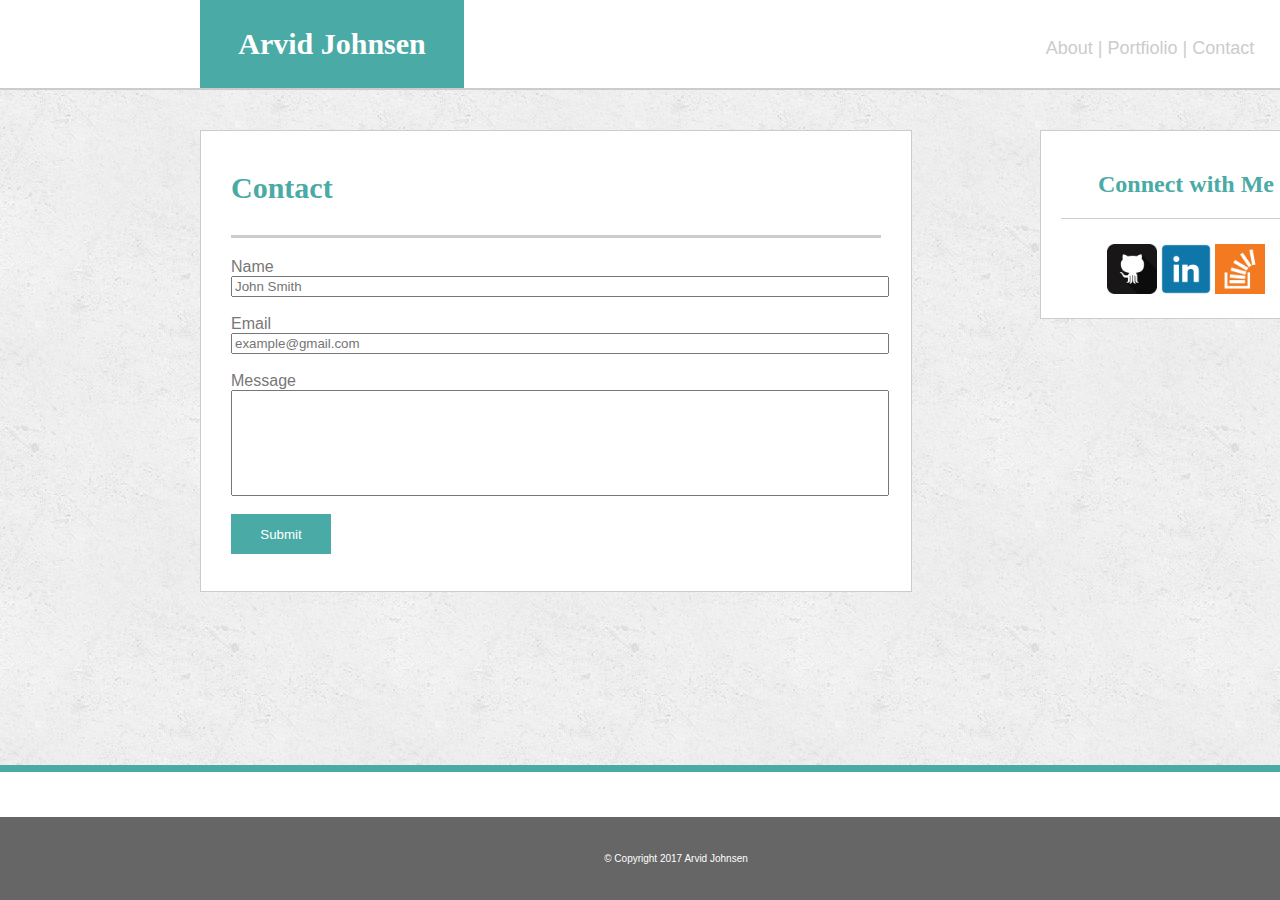
==== contact.html @ 1675b1b3 "initial" ====
<!DOCTYPE html>
<html>
<head>
  <title>contact</title>
  
  <link rel="stylesheet" type="text/css" href="assets/css/style.css">
</head>
  <div id = "header">
    <div id = "name"> 
    <h1>Arvid Johnsen</h1>
    </div>
    <nav>
      <a href="index.html">About |</a> 
      <a href="portfolio.html">Portfiolio |</a>
      <a href="contact.html">Contact </a>
    </nav>
  </div>
  <main>
    <div id = "maincontent">
      <div id = "contentheader">
        <h1>Contact</h1>
      </div>
      <content>
       <form>
  Name<br> 
   <input type="text" name="Name"
  placeholder="John Smith"><br><br>
  Email<br>
  <input type="text" name="Email"
  placeholder="example@gmail.com"><br><br>
  Message<br>
  <input id ="textbox" type="text" name="Message"><br><br>
  <button>Submit</button>
  
</form>
      </content>
      </div>
    <div id = "sidebar">
      <div id="sidebarheader">
        <h2>Connect with Me</h2>
      </div>
      <a href="https://github.com/Daigunder35"><img src="assets/images/github.png" alt="Smiley face" width="50" height="50"> </a>
        <a href="https://www.linkedin.com/"><img src="assets/images/linkedin.png" alt="Smiley face" width="50" height="50"></a>
        <a href="https://stackoverflow.com/"><img src="assets/images/overflow.png" alt="Smiley face" width="50" height="50"></a>
    </div>
  </main>
  <footer>
    © Copyright 2017 Arvid Johnsen
  </footer>

</body>
</html>
---- assets/css/style.css ----
body{
  margin: 0;
  padding: 0;
  font-family: 'Arial', 'Helvetica Neue', Helvetica, sans-serif;
}
h1
{
font-family: 'Georgia', Times, Times New Roman, serif;
font-size: 30px
}
h2{
	color:#4aaaa5;
	font-family: 'Georgia', Times, Times New Roman, serif;
}
#header {
	background-color:#ffffff;
	border-bottom: 2px solid #cccccc;
    width: 100%;
	text-align: center;
	height:88px;
} 
#name{
	background-color: #4aaaa5;
	color:#ffffff; 
	width: 250px;
	padding: 7px;
	margin-left: 200px;
}

nav{
  color:white;
  padding:30px;
  width: 25%;
  margin-left:960px;
  margin-top: -80px;
  text-align: center;
  font-size: 18px;
  
}
a:link{
  text-decoration: none;
  color:#cccccc;
}

main{
	background-image: url('../images/concrete_seamless.png');
	position: fixed;
	border-bottom: 7px solid #4aaaa5;
	height: 75%;
	width: 2000px;
}

#maincontent{
	color:#777777;
  background-color:white;
  width:650px;
  height:400px;
  margin-left:200px;
  padding:30px;
  margin-top:40px;
  float:left;
  border: 1px solid #cccccc;
}
#contentheader{
	color:#4aaaa5;
  border-bottom: 3px solid #cccccc;
  margin-top:-10px;
  margin-bottom:20px;
  padding-bottom: 10px;
}
#maincontent{
  overflow: scroll;
  
}
.container {
   border: 1px solid #DDDDDD;
   position: relative;
   height: 270px;
   width: 270px;
   margin: 20px;
   background: url("http://lorempixel.com/400/400");
   background-size: 100%;
   background-repeat: no-repeat;
   float:left;
}
.container h2{
  position: relative;
  background-color: #4aaaa5;
  color: white;
  width: 100%;
  height:80px;
  margin-top: 60%;
  text-align:center;
  line-height: 80px;

}
content img{
  float:left;
  margin: 15px
}
content p{
	padding: 10px;
	margin-left: 5px;
	line-height: 30px;
}

input{
	width:100%;
	 
}
button{
	background-color: #4aaaa5; 
	color:#ffffff;
	border: 0px;
	width: 100px;
	height: 40px;
}

#sidebar{
	margin-left: 1040px;
  margin-top: 100px;
  text-align: center;
  position: fixed;
  background-color: #ffffff;
  padding:20px;
  margin-top:40px;
  width: 250px;
  border: 1px solid #cccccc;

}
#sidebarheader{
	border-bottom: 1px solid #cccccc;
	margin-bottom: 25px
}

footer{
	position: absolute;
  right: 0;
  bottom: 0;
  left: 0;
  padding: 36px;
  background-color: #666666;
  text-align: center;
  margin-bottom: 0px;
  width: 100%;
  color: #ffffff;
  font-size: 10px

}
#textbox {
	height: 100px;
}
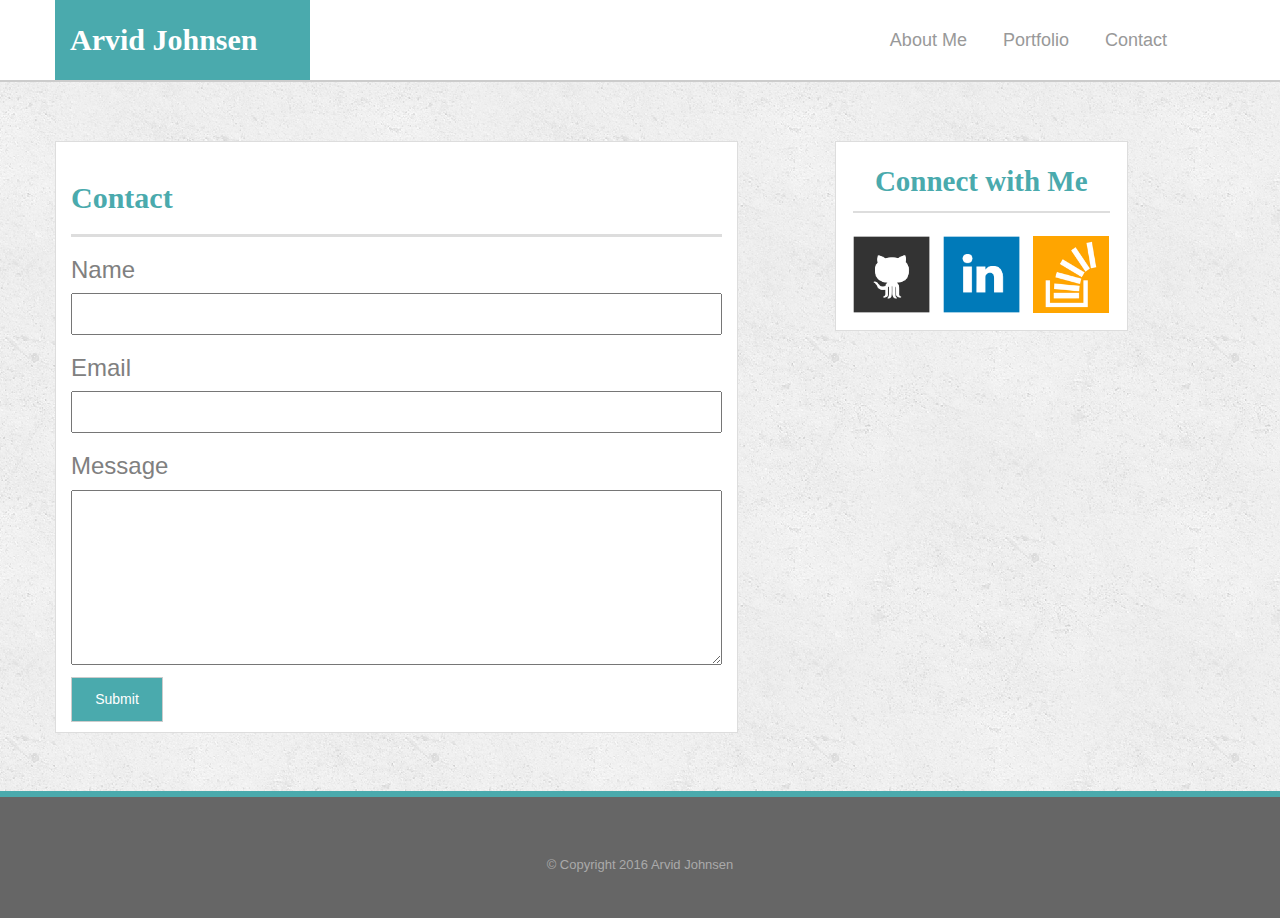
==== commit 0d37d42c: "retitled to index" ====
--- a/contact.html
+++ b/contact.html
@@ -1,52 +1,59 @@
 <!DOCTYPE html>
 <html>
+
 <head>
-  <title>contact</title>
-  
-  <link rel="stylesheet" type="text/css" href="assets/css/style.css">
+    <meta charset="utf-8">
+    <meta name="viewport" content="width=device-width, initial-scale=1.0">
+    <title>About Me</title>
+  <link rel="stylesheet" href="https://maxcdn.bootstrapcdn.com/bootstrap/3.3.7/css/bootstrap.min.css" integrity="sha384-BVYiiSIFeK1dGmJRAkycuHAHRg32OmUcww7on3RYdg4Va+PmSTsz/K68vbdEjh4u" crossorigin="anonymous">  <link rel="stylesheet" href="assets/bootstrap/css/bootstrap.min.css">
+    <link rel="stylesheet" href="assets/css/Footer-Basic.css">
+    <link rel="stylesheet" href="assets/css/Navigation-Clean1.css">
+    <link rel="stylesheet" href="assets/css/styles.css">
 </head>
-  <div id = "header">
-    <div id = "name"> 
-    <h1>Arvid Johnsen</h1>
+
+<body style="background-image:url(&quot;assets/img/concrete_seamless.png&quot;);font-family:Arial, &quot;Helvetica Neue&quot;, Helvetica, sans-serif;font-size:18px;line-height:2.0;">
+    <div>
+        <nav class="navbar navbar-default navigation-clean" style="border-bottom:2px solid #ccc;width:100%;padding:0;">
+            <div class="container">
+                <div class="navbar-header"><a class="navbar-brand navbar-link" href="#" style="color:#ffffff;background-color:#4aaaad;height:80px;width:255px;font-size:30px;font-family:Georgia, Times, &quot;Times New Roman&quot;, serif;padding-top:30px;">Arvid Johnsen</a>
+                    <button
+                    class="navbar-toggle collapsed" data-toggle="collapse" data-target="#navcol-1"><span class="sr-only">Toggle navigation</span><span class="icon-bar"></span><span class="icon-bar"></span><span class="icon-bar"></span></button>
+                </div>
+                <div class="collapse navbar-collapse" id="navcol-1">
+                    <ul class="nav navbar-nav navbar-right" style="margin-top:15px;margin-right:10px;">
+                        <li role="presentation" style="color:#999;"><a href="index.html" style="color:#999;/*border-right:1px solid gray;*/">About Me </a></li>
+                        <li role="presentation"><a href="Portfolio.html" style="/*border-right:1px solid gray;*/color:#999;">Portfolio </a></li>
+                        <li role="presentation"><a href="contact.html" style="color:#999;">Contact </a></li>
+                    </ul>
+                </div>
+            </div>
+        </nav>
     </div>
-    <nav>
-      <a href="index.html">About |</a> 
-      <a href="portfolio.html">Portfiolio |</a>
-      <a href="contact.html">Contact </a>
-    </nav>
-  </div>
-  <main>
-    <div id = "maincontent">
-      <div id = "contentheader">
-        <h1>Contact</h1>
-      </div>
-      <content>
-       <form>
-  Name<br> 
-   <input type="text" name="Name"
-  placeholder="John Smith"><br><br>
-  Email<br>
-  <input type="text" name="Email"
-  placeholder="example@gmail.com"><br><br>
-  Message<br>
-  <input id ="textbox" type="text" name="Message"><br><br>
-  <button>Submit</button>
-  
-</form>
-      </content>
-      </div>
-    <div id = "sidebar">
-      <div id="sidebarheader">
-        <h2>Connect with Me</h2>
-      </div>
-      <a href="https://github.com/Daigunder35"><img src="assets/images/github.png" alt="Smiley face" width="50" height="50"> </a>
-        <a href="https://www.linkedin.com/"><img src="assets/images/linkedin.png" alt="Smiley face" width="50" height="50"></a>
-        <a href="https://stackoverflow.com/"><img src="assets/images/overflow.png" alt="Smiley face" width="50" height="50"></a>
+    <div>
+        <div class="container">
+            <div class="row">
+                <div class="col-lg-offset-0 col-md-7" style="margin-top:5%;background-color:#ffffff;margin-bottom:5%;border:1px solid #ddd;">
+                    <h2 style="font-family:Georgia, Times, &quot;Times New Roman&quot;, serif;color:#4aaaad;border-bottom:3px solid #ddd;padding-top:3%;padding-bottom:3%;font-weight:bold;">Contact </h2>
+                    <h3 style="color:gray;">Name </h3>
+                    <input type="text" style="width:100%;">
+                    <h3 style="color:gray;">Email </h3>
+                    <input type="text" style="width:100%;">
+                    <h3 style="color:gray;">Message </h3>
+                    <textarea style="width:100%;height:175px;"></textarea>
+                    <button class="btn btn-default" type="button" style="background:#4aaaad;color:#ffffff;width:92px;height:45px;margin-bottom:10px;border-radius:0;">Submit </button>
+                </div>
+                <div class="col-lg-3 col-lg-offset-1 col-md-3 col-md-offset-1" style="margin-top:5%;background-color:#ffffff;padding:17px;margin-bottom:9%;border:1px solid #ddd;">
+                    <h3 style="font-family:Georgia, Times, &quot;Times New Roman&quot;, serif;color:#4aaaad;border-bottom:2px solid #ddd;padding-top:3%;padding-bottom:5%;/*text-align:center;*/width:100%;text-align:center;font-weight:bold;margin-top:0px;font-size:29px;">Connect with Me</h3><img src="assets/img/github-128.png" style="width:30%;margin-right:5%;margin-left:0%;margin-top:5%;"><img src="assets/img/linkedin-128.png" style="width:30%;margin-right:5%;margin-top:5%;"><img src="assets/img/stackoverflow-128.png" style="width:30%;margin-top:5%;"></div>
+            </div>
+        </div>
     </div>
-  </main>
-  <footer>
-    © Copyright 2017 Arvid Johnsen
-  </footer>
+    <div class="footer-basic" style="background-color:#666666;margin-top:0px;">
+        <footer>
+            <p class="copyright"> © Copyright 2016 Arvid Johnsen</p>
+        </footer>
+    </div>
+    <script src="assets/js/jquery.min.js"></script>
+    <script src="assets/bootstrap/js/bootstrap.min.js"></script>
+</body>
 
-</body>
 </html>--- a/assets/css/Footer-Basic.css
+++ b/assets/css/Footer-Basic.css
@@ -0,0 +1,61 @@
+.footer-basic {
+  padding:40px 0;
+  background-color:#ffffff;
+  color:#4b4c4d;
+  border-top:6px solid #4aaaad;
+}
+
+.footer-basic ul {
+  padding:0;
+  list-style:none;
+  text-align:center;
+  font-size:18px;
+  line-height:1.6;
+  margin-bottom:0;
+}
+
+.footer-basic li {
+  padding:0 10px;
+}
+
+.footer-basic ul a {
+  color:inherit;
+  text-decoration:none;
+  opacity:0.8;
+}
+
+.footer-basic ul a:hover {
+  opacity:1;
+}
+
+.footer-basic .social {
+  text-align:center;
+  padding-bottom:25px;
+}
+
+.footer-basic .social > a {
+  font-size:24px;
+  width:40px;
+  height:40px;
+  line-height:40px;
+  display:inline-block;
+  text-align:center;
+  border-radius:50%;
+  border:1px solid #ccc;
+  margin:0 8px;
+  color:inherit;
+  opacity:0.75;
+}
+
+.footer-basic .social > a:hover {
+  opacity:0.9;
+}
+
+.footer-basic .copyright {
+  margin-top:15px;
+  text-align:center;
+  font-size:13px;
+  color:#aaa;
+  margin-bottom:0;
+}
+
--- a/assets/css/Navigation-Clean1.css
+++ b/assets/css/Navigation-Clean1.css
@@ -0,0 +1,171 @@
+.navigation-clean {
+  background:#fff;
+  padding-top:10px;
+  padding-bottom:10px;
+  color:#333;
+  border-radius:0;
+  box-shadow:none;
+  border:none;
+  margin-bottom:0;
+}
+
+@media (max-width:767px) {
+  .navigation-clean {
+    padding-top:0;
+    padding-bottom:0;
+  }
+}
+
+@media (max-width:767px) {
+  .navigation-clean .navbar-header {
+    padding-top:10px;
+    padding-bottom:10px;
+  }
+}
+
+.navigation-clean .navbar-brand {
+  font-weight:bold;
+  color:inherit;
+}
+
+.navigation-clean .navbar-brand:hover {
+  color:#222;
+}
+
+.navigation-clean.navbar-inverse .navbar-brand:hover {
+  color:#f0f0f0;
+}
+
+.navigation-clean .navbar-brand img {
+  height:100%;
+  display:inline-block;
+  margin-right:10px;
+  width:auto;
+}
+
+.navigation-clean .navbar-toggle {
+  border-color:#ddd;
+}
+
+.navigation-clean .navbar-toggle:hover, .navigation-clean .navbar-toggle:focus {
+  background:none;
+}
+
+.navigation-clean.navbar-inverse .navbar-toggle {
+  border-color:#555;
+}
+
+.navigation-clean .navbar-toggle .icon-bar {
+  background-color:#888;
+}
+
+.navigation-clean.navbar-inverse .navbar-toggle .icon-bar {
+  background-color:#eee;
+}
+
+.navigation-clean .navbar-collapse, .navigation-clean .navbar-form {
+  border-top-color:#ddd;
+}
+
+.navigation-clean.navbar-inverse .navbar-collapse, .navigation-clean.navbar-inverse .navbar-form {
+  border-top-color:#333;
+}
+
+.navigation-clean .navbar-nav > .active > a, .navigation-clean .navbar-nav > .open > a {
+  background:none;
+  box-shadow:none;
+}
+
+.navigation-clean.navbar-default .navbar-nav > .active > a, .navigation-clean.navbar-default .navbar-nav > .active > a:focus, .navigation-clean.navbar-default .navbar-nav > .active > a:hover {
+  color:#8f8f8f;
+  box-shadow:none;
+  background:none;
+  pointer-events:none;
+}
+
+.navigation-clean.navbar .navbar-nav > li > a {
+  padding-left:18px;
+  padding-right:18px;
+}
+
+.navigation-clean.navbar-default .navbar-nav > li > a {
+  color:#465765;
+}
+
+.navigation-clean.navbar-default .navbar-nav > li > a:focus, .navigation-clean.navbar-default .navbar-nav > li > a:hover {
+  color:#37434d !important;
+  background-color:transparent;
+}
+
+.navigation-clean .navbar-nav > li > .dropdown-menu {
+  margin-top:-5px;
+  box-shadow:0 4px 8px rgba(0,0,0,.1);
+  background-color:#fff;
+  border-radius:2px;
+}
+
+@media (max-width:767px) {
+  .navigation-clean .navbar-nav .open .dropdown-menu {
+    box-shadow:none;
+  }
+}
+
+@media (max-width:767px) {
+  .navigation-clean .navbar-nav .open .dropdown-menu > li > a {
+    color:#37434d;
+    padding-top:12px;
+    padding-bottom:12px;
+    line-height:1;
+  }
+}
+
+.navigation-clean .dropdown-menu > li > a:focus, .navigation-clean .dropdown-menu > li > a {
+  line-height:2;
+  font-size:14px;
+  color:#37434d;
+}
+
+.navigation-clean .dropdown-menu > li > a:focus, .navigation-clean .dropdown-menu > li > a:hover {
+  background:#eee;
+  color:inherit;
+}
+
+.navigation-clean.navbar-inverse {
+  background-color:#1f2021;
+  color:#fff;
+}
+
+.navigation-clean.navbar-inverse .navbar-nav > .active > a, .navigation-clean.navbar-inverse .navbar-nav > .active > a:focus, .navigation-clean.navbar-inverse .navbar-nav > .active > a:hover {
+  color:#8f8f8f;
+  box-shadow:none;
+  background:none;
+  pointer-events:none;
+}
+
+.navigation-clean.navbar-inverse .navbar-nav > li > a {
+  color:#dfe8ee;
+}
+
+.navigation-clean.navbar-inverse .navbar-nav > li > a:focus, .navigation-clean.navbar-inverse .navbar-nav > li > a:hover {
+  color:#fff !important;
+  background-color:transparent;
+}
+
+.navigation-clean.navbar-inverse .navbar-nav > li > .dropdown-menu {
+  background-color:#1f2021;
+}
+
+.navigation-clean.navbar-inverse .dropdown-menu > li > a:focus, .navigation-clean.navbar-inverse .dropdown-menu > li > a {
+  color:#f2f5f8;
+}
+
+.navigation-clean.navbar-inverse .dropdown-menu > li > a:focus, .navigation-clean.navbar-inverse .dropdown-menu > li > a:hover {
+  background:#363739;
+}
+
+@media (max-width:767px) {
+  .navigation-clean.navbar-inverse .navbar-nav .open .dropdown-menu > li > a {
+    color:#fff;
+  }
+}
+
